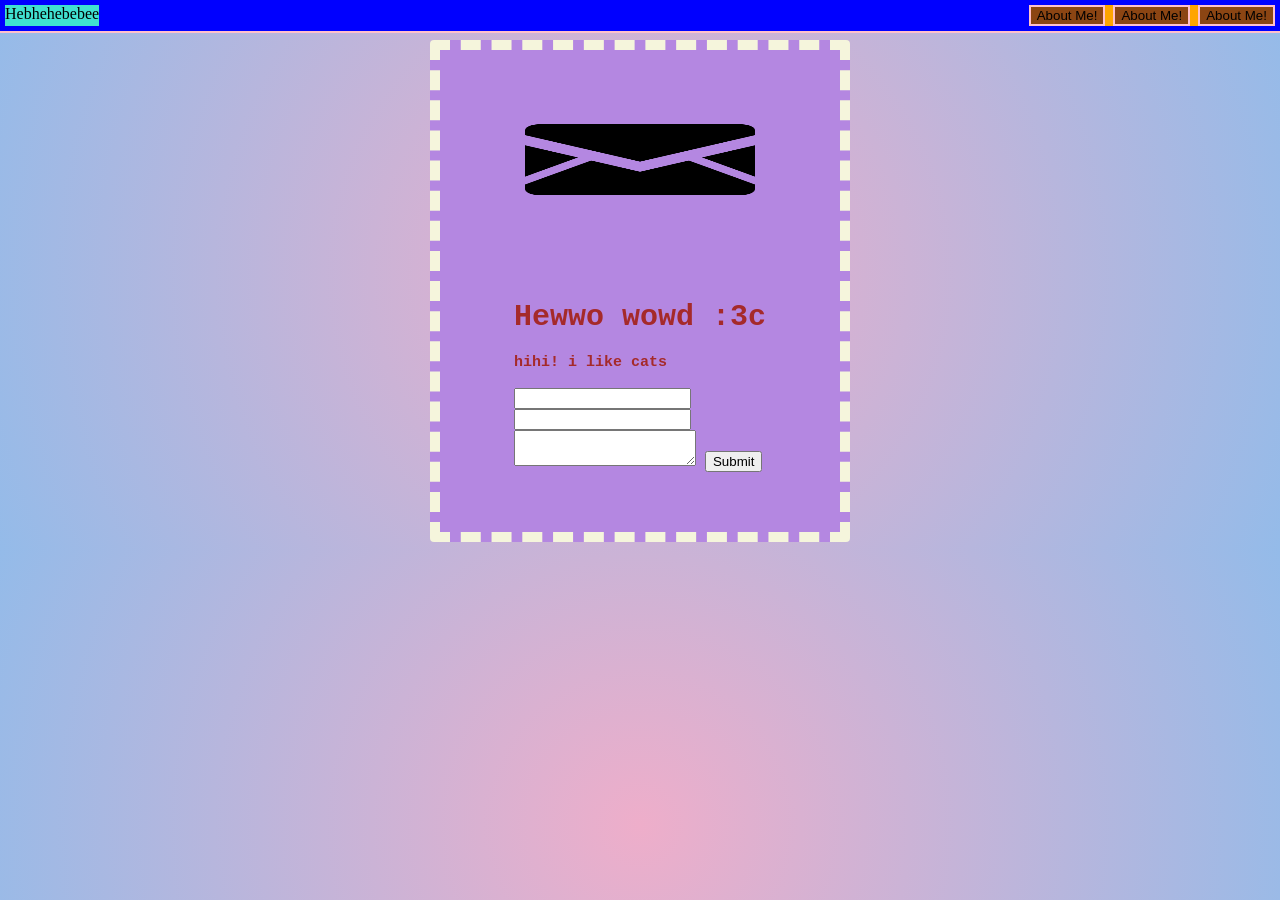
==== contact.html @ 499e4976 "First! Set up the basics with help from Raine." ====
<!DOCTYPE html>

<head>
    <title>Lily Flaherty</title>
    <link rel="stylesheet" href="Styles/general.css">
    <link rel="preconnect" href="https://fonts.googleapis.com">
<link rel="preconnect" href="https://fonts.gstatic.com" crossorigin>
<link href="https://fonts.googleapis.com/css2?family=Courier+Prime:ital,wght@0,400;0,700;1,400;1,700&display=swap" rel="stylesheet">
</head>

<body>
    <header>
        <div class="header-bar">
            <div class="header-bar-left">
                Hebhehebebee 
            </div>
            <div class="header-bar-right">
                <a href="about.html">
                    <button>
                        About Me! 
                    </button>
                </a>
                <a href="about.html">
                    <button>
                        About Me! 
                    </button>
                </a>
                <a href="about.html">
                    <button>
                        About Me! 
                    </button>
                </a>
            </div>
        </div>
    </header>
    <div class="about-container-border-container">
        <div class="about-container">
            <img src="Images/MailIcon.png" class="about-image">
            <span class="about-content-text">
                <h1>
                    Hewwo wowd :3c
                </h1>
                hihi! i like cats
                <form action="https://api.web3forms.com/submit" method="POST">
                    <input type="hidden" name="access_key" value="6d69c822-c894-48b2-a9d5-c7d3c9a5bc91"><br>
                    <input type="text" name="name" required><br>
                    <input type="email" name="email" required><br>
                    <textarea name="message" required></textarea>
                    <button type="submit">Submit</button>
                </form>
            </span>
        </div>
    </div>
</body>
---- Styles/general.css ----
.about-container{
    display: flex;
    flex-direction: column;
    background-color: rgb(180, 135, 225);
    align-items: center;
    padding: 20px 0px 60px 0px;
    border-style: dashed;
    border-width: 10px;
    border-radius: 4px;
    border-color: beige;
}
.about-container-border-container{
    display:flex;
    margin-top: 40px;
    justify-content: center;
}
.about-image{
    width: 400px;
    height: 180px;
    margin-bottom: 30px;
}
.about-content-text{
    font-family: "Courier";
    font-weight: 900;
    color: brown;
    font-size: 15px;
}
body{
    background: #EEAECA;
    background: radial-gradient(circle, rgba(238, 174, 202, 1) 0%, rgba(148, 187, 233, 1) 100%);
}
.header-bar{
    background-color: blue;
    top:0;
    left:0;
    right:0;
    position: fixed;
    display:flex;
    flex-direction: row;
    justify-content: space-between;
    padding:5px;
    border-bottom-style: solid;
    border-bottom-width: 2px;
    border-bottom-color: pink;
}
.header-bar-left{
    display:flex;
    align-items: left;
    flex-direction: row;
    background-color: turquoise;
}
.header-bar-right{
    display:flex;
    align-items: right;
    flex-direction: row;
    background-color: orange;
    gap: 8px;
}
.header-bar button {
    transition-duration: 0.2s;
    background-color: saddlebrown;
    cursor: pointer;
    border-style: solid;
    border-color: pink;
}
.header-bar button:hover{
    background-color: maroon;
    border-radius: 100%;
}
.header-bar-left-image{
    border-radius: 8px;
    width:90px;
    height:90px;
    border-width: 2px;
    border-color: white;
}
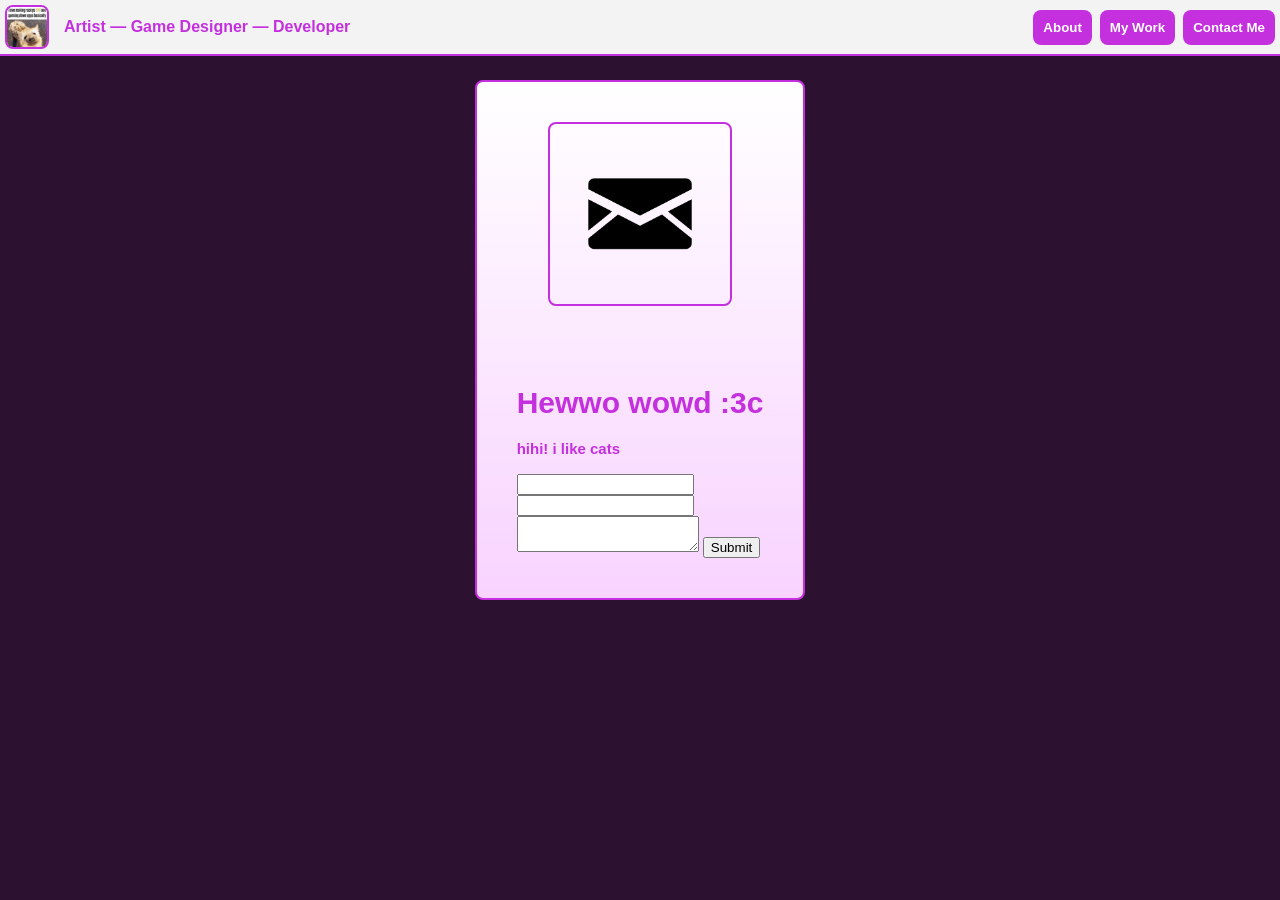
==== commit 6d1f5d0a: "added a work page" ====
--- a/contact.html
+++ b/contact.html
@@ -12,22 +12,23 @@
     <header>
         <div class="header-bar">
             <div class="header-bar-left">
-                Hebhehebebee 
+                <img src="Images/Ilovemakingrackys.jpg">
+                Artist — Game Designer — Developer
             </div>
             <div class="header-bar-right">
                 <a href="about.html">
                     <button>
-                        About Me! 
+                        About 
                     </button>
                 </a>
-                <a href="about.html">
+                <a href="work.html">
                     <button>
-                        About Me! 
+                        My Work
                     </button>
                 </a>
-                <a href="about.html">
+                <a href="contact.html">
                     <button>
-                        About Me! 
+                        Contact Me 
                     </button>
                 </a>
             </div>
--- a/Styles/general.css
+++ b/Styles/general.css
@@ -1,36 +1,51 @@
+:root {
+    --main-purple: rgb(196, 47, 222);
+}
+
 .about-container{
     display: flex;
     flex-direction: column;
-    background-color: rgb(180, 135, 225);
+    background-color: rgb(255, 255, 255);
     align-items: center;
-    padding: 20px 0px 60px 0px;
-    border-style: dashed;
-    border-width: 10px;
-    border-radius: 4px;
-    border-color: beige;
-}
+    padding: 10px 10px 10px 10px;
+    border-style:solid;
+    border-width: 2px;
+    border-radius: 8px;
+    border-color: var(--main-purple);
+    background: #eed5f3;
+    background: linear-gradient(0deg, rgb(248, 211, 255) 0%, rgba(255, 255, 255, 1) 100%);}
 .about-container-border-container{
     display:flex;
-    margin-top: 40px;
+    margin: 30px;
+    margin-top: 80px;
     justify-content: center;
 }
 .about-image{
-    width: 400px;
     height: 180px;
-    margin-bottom: 30px;
+    margin: 30px;
+    border-style: solid;
+    border-width: 2px;
+    border-radius: 8px;
+    border-color: var(--main-purple);
 }
 .about-content-text{
-    font-family: "Courier";
+    font-family: "Helvetica";
     font-weight: 900;
-    color: brown;
+    color: var(--main-purple);
     font-size: 15px;
+    margin: 30px;
+    text-align: justify;
 }
 body{
-    background: #EEAECA;
-    background: radial-gradient(circle, rgba(238, 174, 202, 1) 0%, rgba(148, 187, 233, 1) 100%);
+    /*background-image: url("sittimg.png");
+    background-repeat: no-repeat;
+    background-position: center;
+    background-attachment: fixed;
+    background-size: cover;*/
+    background: rgb(44, 17, 49);
 }
 .header-bar{
-    background-color: blue;
+    background-color: rgb(243, 243, 243);
     top:0;
     left:0;
     right:0;
@@ -41,36 +56,48 @@
     padding:5px;
     border-bottom-style: solid;
     border-bottom-width: 2px;
-    border-bottom-color: pink;
+    border-bottom-color: var(--main-purple);
+    font-family:Helvetica, sans-serif
 }
 .header-bar-left{
     display:flex;
-    align-items: left;
+    justify-content: left;
+    align-items: center;
     flex-direction: row;
-    background-color: turquoise;
+    font-weight: bolder;
+    color: var(--main-purple);
+    position: relative
+
 }
 .header-bar-right{
     display:flex;
-    align-items: right;
+    justify-content: center;
+    align-items: center;
     flex-direction: row;
-    background-color: orange;
     gap: 8px;
 }
 .header-bar button {
     transition-duration: 0.2s;
-    background-color: saddlebrown;
+    background-color: var(--main-purple);
     cursor: pointer;
-    border-style: solid;
-    border-color: pink;
+    border-style: none;
+    border-radius: 8px;
+    padding:10px;
+    color: white;
+    font-weight:bolder
 }
 .header-bar button:hover{
-    background-color: maroon;
-    border-radius: 100%;
+    background-color: rgb(163, 117, 171);
 }
-.header-bar-left-image{
+.header-bar-left img{
     border-radius: 8px;
-    width:90px;
-    height:90px;
+    width:40px;
+    height:40px;
+    border-style: solid;
     border-width: 2px;
-    border-color: white;
+    border-color: var(--main-purple);
+    margin-right: 15px;
+}
+.work-bar-left{
+    
 }
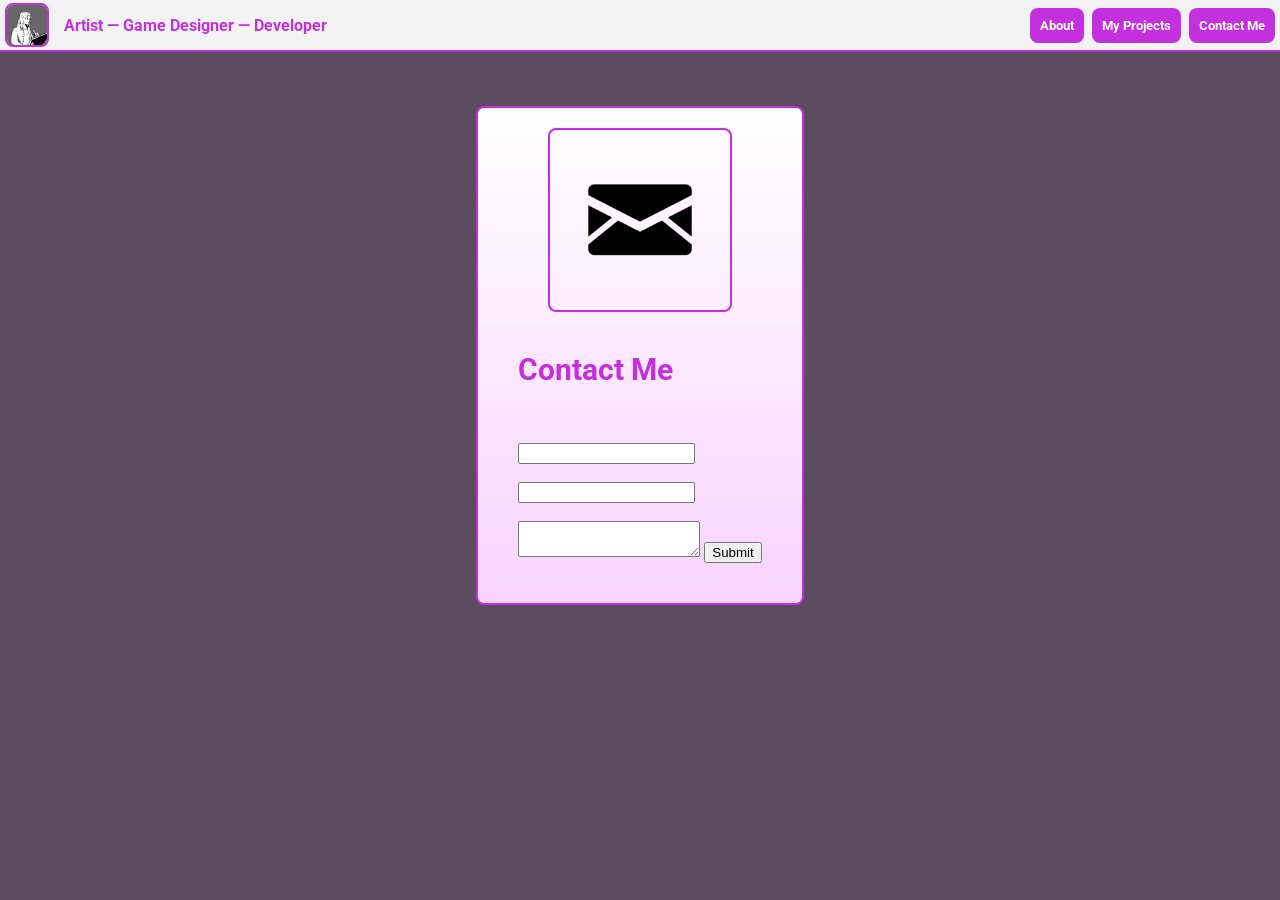
==== commit 433ddbe2: "Added start of rapid prototyping adn asyulum report" ====
--- a/contact.html
+++ b/contact.html
@@ -3,32 +3,39 @@
 <head>
     <title>Lily Flaherty</title>
     <link rel="stylesheet" href="Styles/general.css">
-    <link rel="preconnect" href="https://fonts.googleapis.com">
-<link rel="preconnect" href="https://fonts.gstatic.com" crossorigin>
-<link href="https://fonts.googleapis.com/css2?family=Courier+Prime:ital,wght@0,400;0,700;1,400;1,700&display=swap" rel="stylesheet">
-</head>
+  <link rel="preconnect" href="https://fonts.googleapis.com">
+  <link rel="preconnect" href="https://fonts.gstatic.com" crossorigin>
+  <link href="https://fonts.googleapis.com/css2?family=Roboto:ital,wght@0,100..900;1,100..900&display=swap" rel="stylesheet">crossorigin>
 
 <body>
     <header>
         <div class="header-bar">
             <div class="header-bar-left">
-                <img src="Images/Ilovemakingrackys.jpg">
-                Artist — Game Designer — Developer
+                <img src="Images/self-portrait.png">
+                <p>
+                    Artist — Game Designer — Developer
+                </p>
             </div>
             <div class="header-bar-right">
                 <a href="about.html">
                     <button>
-                        About 
+                        <p class="header-button">
+                            About 
+                        </p>
                     </button>
                 </a>
-                <a href="work.html">
+                <a href="projects.html">
                     <button>
-                        My Work
+                        <p class="header-button">
+                            My Projects 
+                        </p>
                     </button>
                 </a>
                 <a href="contact.html">
                     <button>
-                        Contact Me 
+                        <p class="header-button">
+                            Contact Me  
+                        </p>
                     </button>
                 </a>
             </div>
@@ -39,13 +46,12 @@
             <img src="Images/MailIcon.png" class="about-image">
             <span class="about-content-text">
                 <h1>
-                    Hewwo wowd :3c
+                    Contact Me
                 </h1>
-                hihi! i like cats
                 <form action="https://api.web3forms.com/submit" method="POST">
-                    <input type="hidden" name="access_key" value="6d69c822-c894-48b2-a9d5-c7d3c9a5bc91"><br>
-                    <input type="text" name="name" required><br>
-                    <input type="email" name="email" required><br>
+                    <input type="hidden" name="access_key" value="6d69c822-c894-48b2-a9d5-c7d3c9a5bc91"><br><br>
+                    <input type="text" name="name" required><br><br>
+                    <input type="email" name="email" required><br><br>
                     <textarea name="message" required></textarea>
                     <button type="submit">Submit</button>
                 </form>
--- a/Styles/general.css
+++ b/Styles/general.css
@@ -14,27 +14,30 @@
     border-color: var(--main-purple);
     background: #eed5f3;
     background: linear-gradient(0deg, rgb(248, 211, 255) 0%, rgba(255, 255, 255, 1) 100%);}
-.about-container-border-container{
+
+    .about-container-border-container{
     display:flex;
+    position: relative;
     margin: 30px;
     margin-top: 80px;
     justify-content: center;
 }
 .about-image{
     height: 180px;
-    margin: 30px;
+    margin: 10px;
     border-style: solid;
     border-width: 2px;
     border-radius: 8px;
     border-color: var(--main-purple);
 }
 .about-content-text{
-    font-family: "Helvetica";
+    font-family: roboto;
     font-weight: 900;
     color: var(--main-purple);
     font-size: 15px;
-    margin: 30px;
+    margin: 10px 30px 30px 30px;
     text-align: justify;
+    
 }
 body{
     /*background-image: url("sittimg.png");
@@ -42,9 +45,10 @@
     background-position: center;
     background-attachment: fixed;
     background-size: cover;*/
-    background: rgb(44, 17, 49);
+    background: rgb(92, 76, 95);
 }
 .header-bar{
+    z-index: 10;
     background-color: rgb(243, 243, 243);
     top:0;
     left:0;
@@ -54,12 +58,15 @@
     flex-direction: row;
     justify-content: space-between;
     padding:5px;
+    height:40px;
     border-bottom-style: solid;
     border-bottom-width: 2px;
     border-bottom-color: var(--main-purple);
     font-family:Helvetica, sans-serif
 }
 .header-bar-left{
+  font-family: roboto;
+
     display:flex;
     justify-content: left;
     align-items: center;
@@ -87,7 +94,7 @@
     font-weight:bolder
 }
 .header-bar button:hover{
-    background-color: rgb(163, 117, 171);
+    background-color: rgb(213, 119, 230);
 }
 .header-bar-left img{
     border-radius: 8px;
@@ -98,6 +105,14 @@
     border-color: var(--main-purple);
     margin-right: 15px;
 }
-.work-bar-left{
-    
-}+.about-link{
+    color:var(--main-purple);
+}
+
+.header-button{
+    margin: 0;
+}
+
+p{
+    font-family: roboto;
+}
